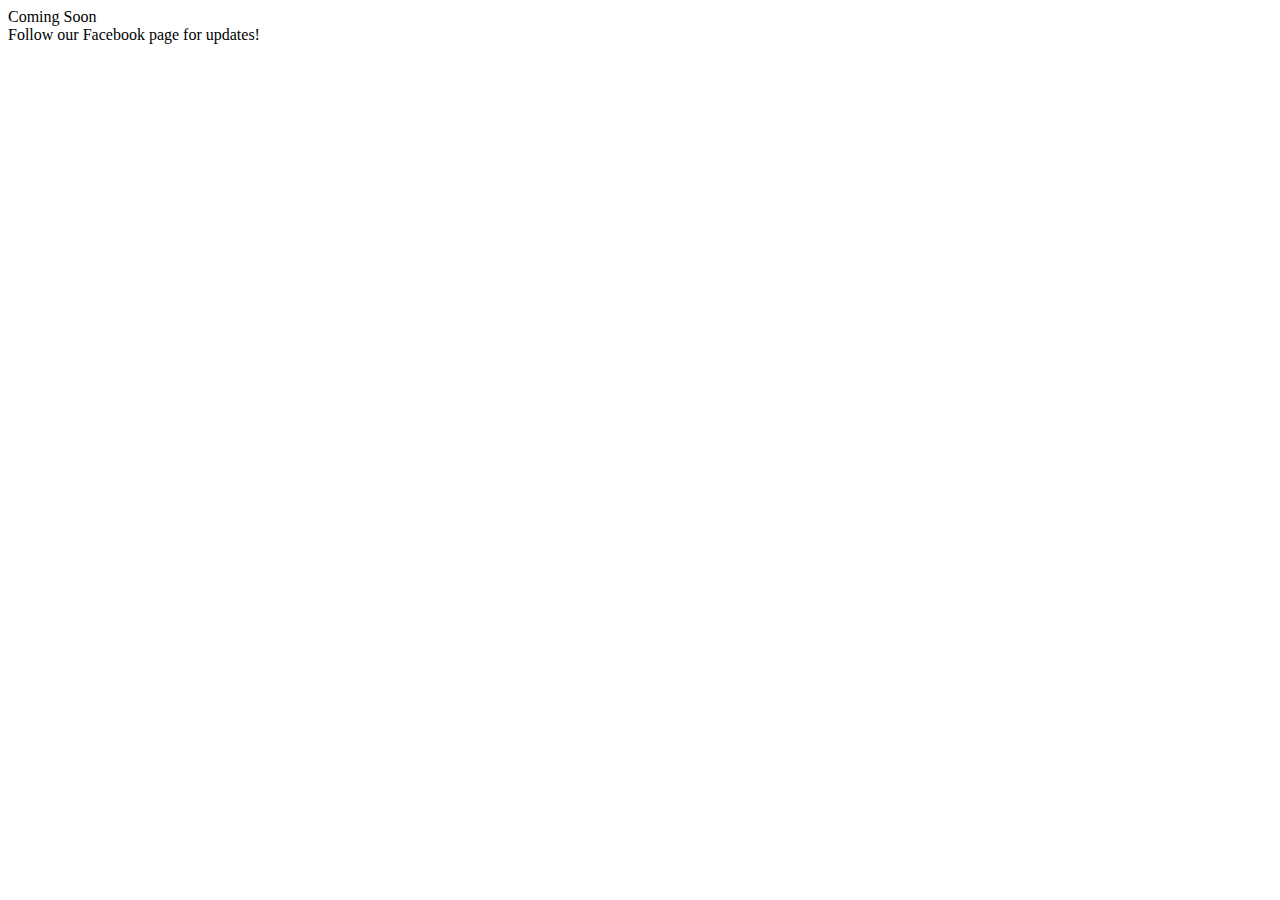
==== clothing.html @ b93baa46 "Add files via upload" ====
<!DOCTYPE html>
<html lang="en">
<head>
    <meta charset="UTF-8">
    <meta name="viewport" content="width=device-width, initial-scale=1.0">
    <title>Snowflakes Falling</title>
    <link rel="stylesheet" href="styles.css">
</head>
<body>
    <div class="snow"></div>
    <div class="coming-soon">Coming Soon</div>
    <div class="sub-banner">Follow our Facebook page for updates!</div>

    <script src="script.js"></script>
</body>
</html>
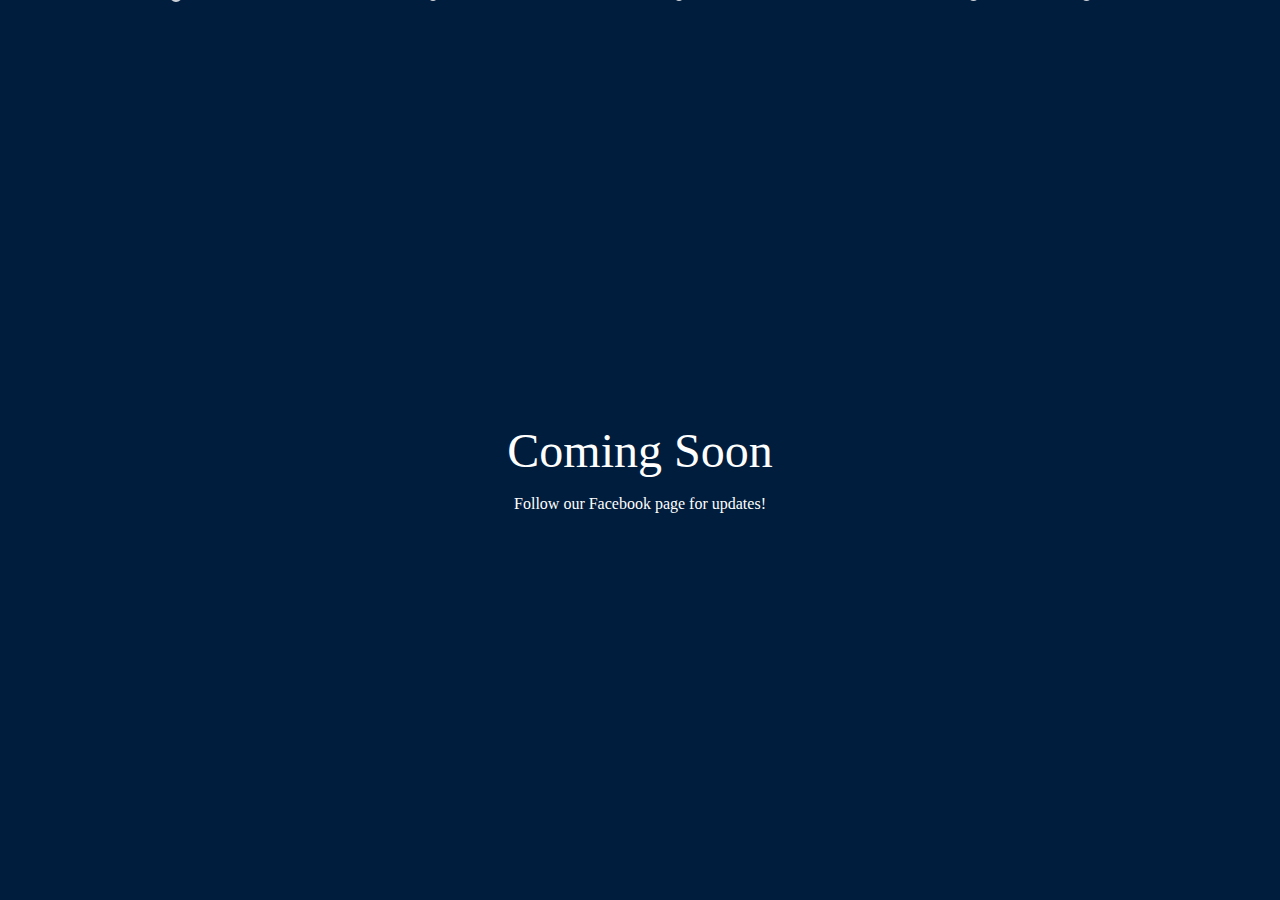
==== commit 119c1e2a: "Update clothing.html" ====
--- a/clothing.html
+++ b/clothing.html
@@ -4,13 +4,13 @@
     <meta charset="UTF-8">
     <meta name="viewport" content="width=device-width, initial-scale=1.0">
     <title>Snowflakes Falling</title>
-    <link rel="stylesheet" href="styles.css">
+    <link rel="stylesheet" href="css/styles.css">
 </head>
 <body>
     <div class="snow"></div>
     <div class="coming-soon">Coming Soon</div>
     <div class="sub-banner">Follow our Facebook page for updates!</div>
 
-    <script src="script.js"></script>
+    <script src="js/script.js"></script>
 </body>
 </html>
--- a/css/styles.css
+++ b/css/styles.css
@@ -0,0 +1,58 @@
+body {
+    background-color: #001d3d;
+    margin: 0;
+    padding: 0;
+    font-family: Arial, sans-serif;
+    height: 100vh;
+    overflow: hidden;
+    position: relative;
+}
+
+.snow {
+    position: absolute;
+    top: 0;
+    left: 0;
+    width: 100%;
+    height: 100%;
+    pointer-events: none;
+}
+
+.snowflake {
+    position: absolute;
+    top: -10px;
+    background-color: white;
+    border-radius: 50%;
+    opacity: 0.8;
+    animation: fall 10s linear infinite;
+}
+
+@keyframes fall {
+    to {
+        transform: translateY(100vh);
+    }
+}
+
+.coming-soon {
+    position: absolute;
+    top: 50%;
+    left: 50%;
+    transform: translate(-50%, -50%);
+    color: white;
+    font-size: 3rem;
+    
+    text-align: center;
+    z-index: 1;
+    font-family: Century Gothic;
+}
+
+.sub-banner {
+    position: absolute;
+    top: 55%; /* Adjusted to position below "Coming Soon" */
+    left: 50%;
+    transform: translateX(-50%); /* Keeps it centered horizontally */
+    color: white;
+    font-size: 1rem;
+    text-align: center;
+    z-index: 1;
+    font-family: Century Gothic;
+}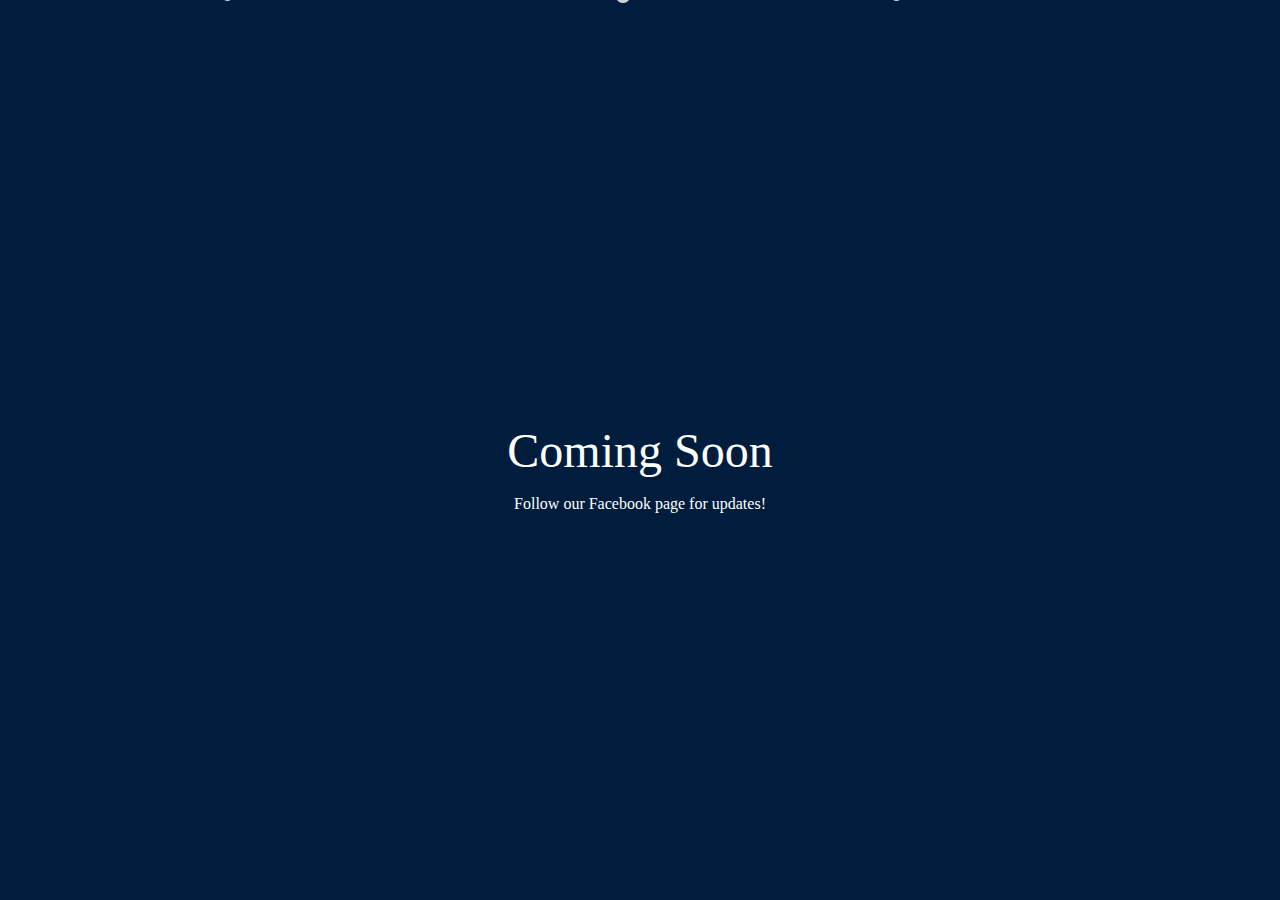
==== commit 04628a6e: "Update clothing.html" ====
--- a/clothing.html
+++ b/clothing.html
@@ -3,7 +3,7 @@
 <head>
     <meta charset="UTF-8">
     <meta name="viewport" content="width=device-width, initial-scale=1.0">
-    <title>Snowflakes Falling</title>
+    <title>Clothing - Medusa PH</title>
     <link rel="stylesheet" href="css/styles.css">
 </head>
 <body>
